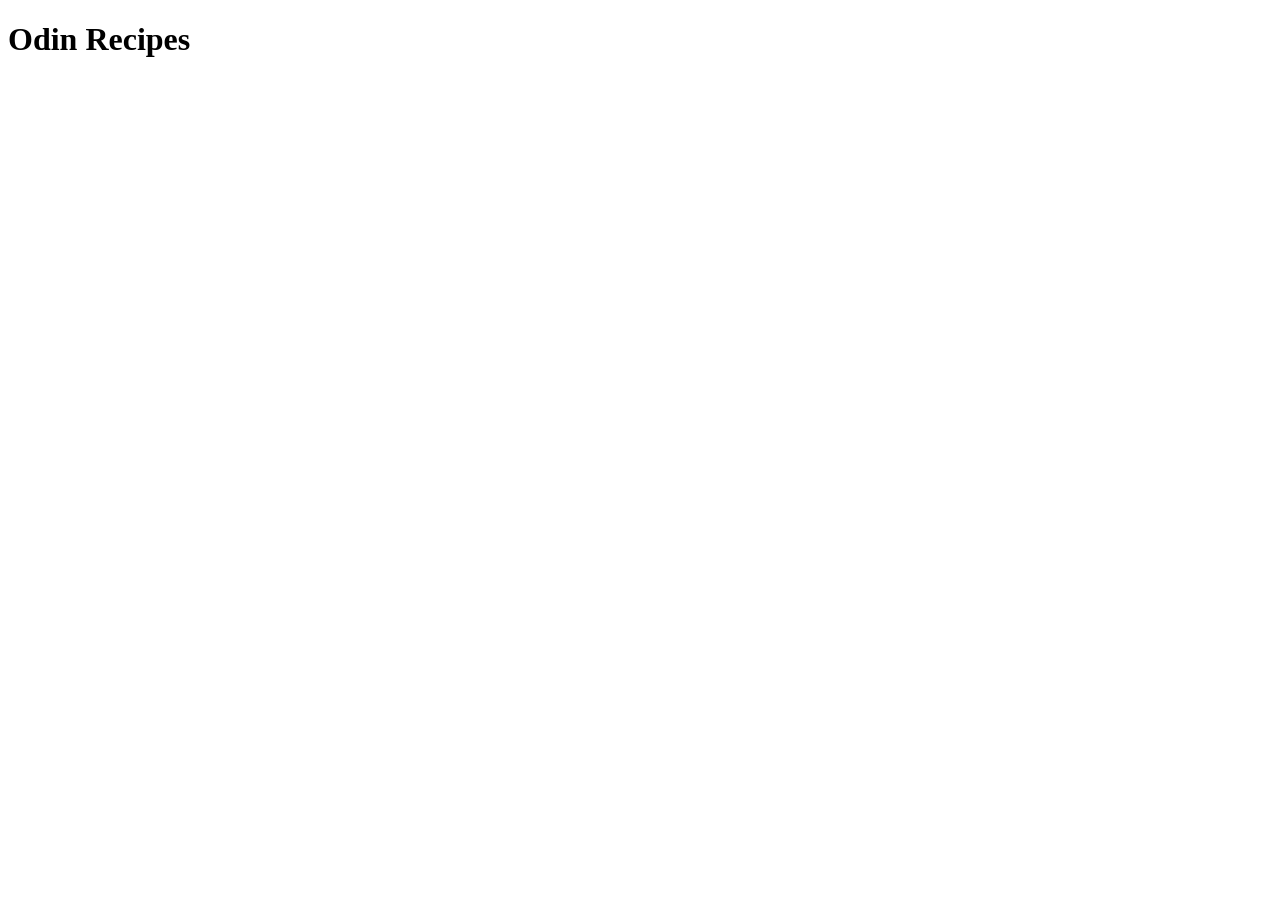
==== index.html @ ac35c350 "Create initial structure" ====
<!DOCTYPE html>
<html lang="en">
<head>
    <meta charset="UTF-8">
    <meta name="viewport" content="width=device-width, initial-scale=1.0">
    <title>Document</title>
</head>
<body>
    <h1>Odin Recipes</h1>
    
</body>
</html>
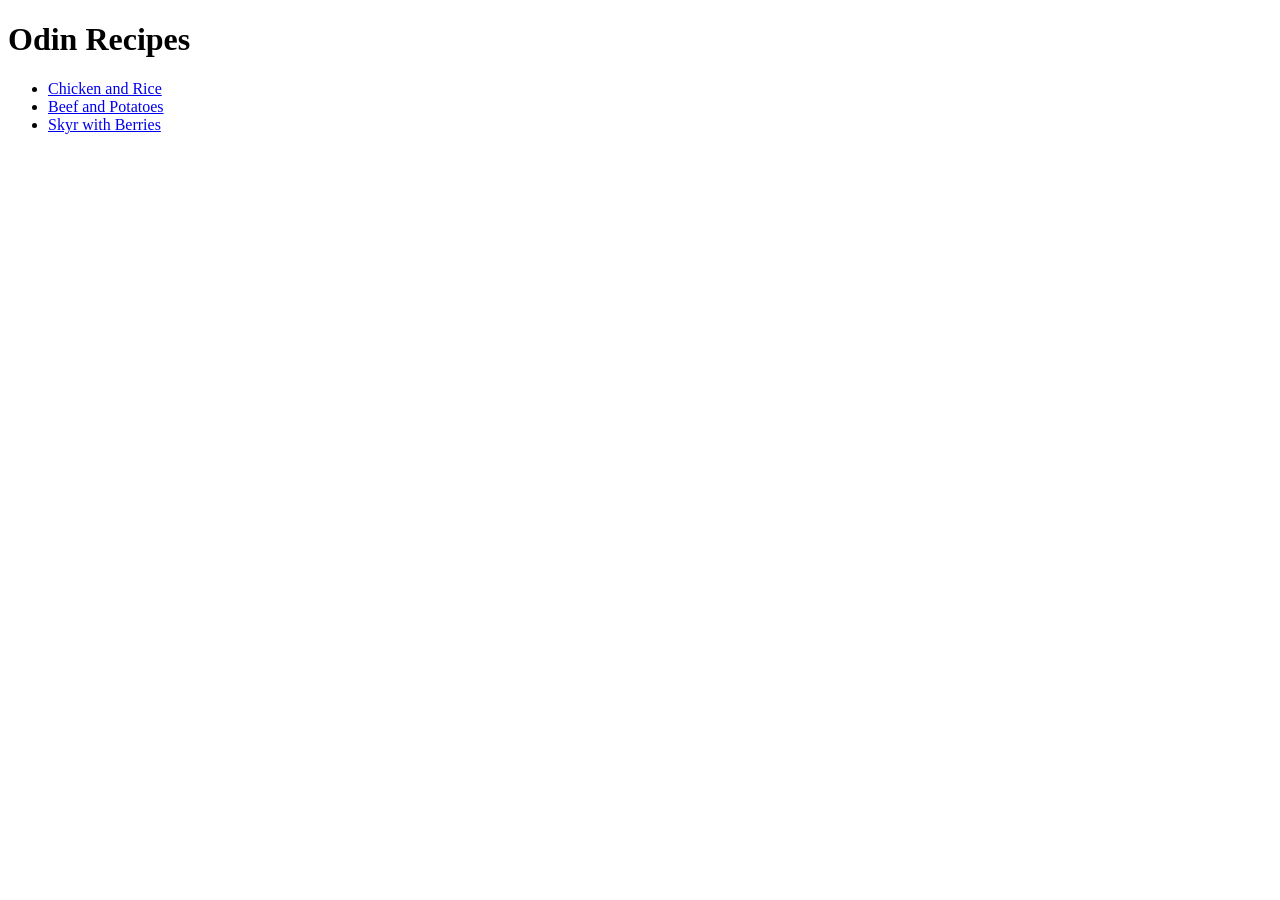
==== commit 9b328577: "Add more recipes" ====
--- a/index.html
+++ b/index.html
@@ -3,10 +3,15 @@
 <head>
     <meta charset="UTF-8">
     <meta name="viewport" content="width=device-width, initial-scale=1.0">
-    <title>Document</title>
+    <title>Odin Recipes</title>
 </head>
 <body>
     <h1>Odin Recipes</h1>
+    <ul>
+        <li><a href="recipes/chickenandrice.html">Chicken and Rice</a></li>
+        <li><a href="recipes/beefandpotatoes.html">Beef and Potatoes</a></li>
+        <li><a href="recipes/skyrwithberries.html">Skyr with Berries</a></li>
+    </ul>
     
 </body>
 </html>
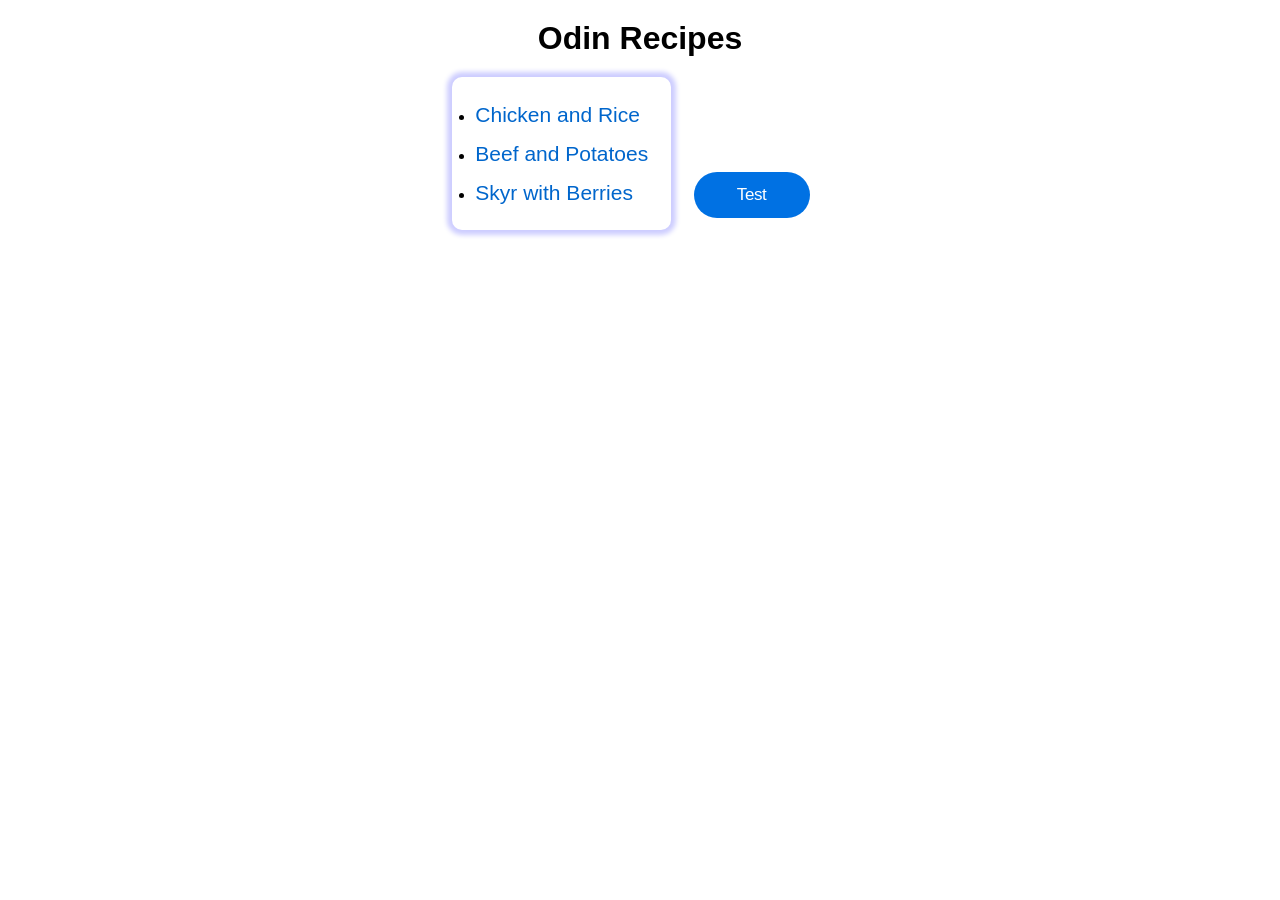
==== commit 77943837: "Add initial CSS styling Style the recipe website with external CSS and experiment with button styles" ====
--- a/index.html
+++ b/index.html
@@ -4,6 +4,7 @@
     <meta charset="UTF-8">
     <meta name="viewport" content="width=device-width, initial-scale=1.0">
     <title>Odin Recipes</title>
+    <link rel="stylesheet" href="styles.css">
 </head>
 <body>
     <h1>Odin Recipes</h1>
@@ -13,5 +14,7 @@
         <li><a href="recipes/skyrwithberries.html">Skyr with Berries</a></li>
     </ul>
     
+    <!-- Experiment: Inspecting and copying the Apple website -->
+    <button>Test</button>
 </body>
 </html>
--- a/styles.css
+++ b/styles.css
@@ -0,0 +1,111 @@
+* {
+    margin: 0;
+    padding: 0;
+    box-sizing: border-box;
+
+    /* Experiment: Inspecting and copying the Apple website */
+    --globalnav-background: rgba(250, 250, 252, .8);
+
+    --sk-body-background-color: rgb(255, 255, 255);
+
+    --sk-button-padding-horizontal: 22px;
+    --sk-button-padding-vertical: 12px;
+    --sk-button-min-width-basis: 70px;
+    --sk-button-margin-horizontal: 18px;
+    --sk-button-margin-vertical: 18px;
+    --sk-button-color: rgb(255, 255, 255);
+    --sk-button-color-hover: var(--sk-button-color);
+    --sk-button-color-active: var(--sk-button-color-hover);
+    --sk-button-border-color: transparent;
+    --sk-button-border-radius: 980px;
+    --sk-button-border-width: 1px;
+    --sk-button-box-sizing: content-box;
+    --sk-button-width: auto;
+    --sk-button-display: inline-block;
+    --sk-button-background: rgb(0, 113, 227);
+    --sk-button-background-hover: #0076DF;
+    --sk-button-background-active: #006EDB;
+}
+
+body {
+    font-family: SF Pro Text, SF Pro Icons, Helvetica Neue, Helvetica, Arial, sans-serif;
+    text-align: center;
+    font-style: normal;
+}
+
+h1 {
+    margin: 20px;
+}
+
+h2 {
+    margin: 15px;
+}
+
+article, ul, ol {
+    display: inline-block;
+    box-shadow: 0 0 5px 5px rgb(0 0 255 / 0.2);
+    padding: 13px;
+    border-radius: 10px;
+}
+
+p {
+    text-align: left;
+}
+
+li {
+    margin: 10px;
+    text-align: left;
+}
+
+a {
+    color: #06c;
+    text-decoration: none;
+    cursor: pointer;
+    font-weight: 400;
+    text-align: center;
+    font-size: 21px;
+    line-height: 1.381002381;
+}
+
+a:hover {
+    text-decoration: underline;
+}
+
+img {
+    border-radius: 15px;
+}
+
+.steps-list {
+    max-width: 300px;
+}
+
+/* Experiment: Inspecting and copying the Apple website */
+button {
+    font-size: 17px;
+    line-height: 1.1764805882;
+    font-weight: 400;
+    letter-spacing: -.022em;
+    font-family: SF Pro Text, SF Pro Icons, Helvetica Neue, Helvetica, Arial, sans-serif;
+    background: var(--sk-button-background, rgb(0, 113, 227));
+    color: var(--sk-button-color, rgb(255, 255, 255));
+    border-radius: var(--sk-button-border-radius, 980px);
+    padding: var(--sk-button-padding-vertical, 12px) var(--sk-button-padding-horizontal, 22px);
+    margin: var(--sk-button-margin-horizontal, 18px) var(--sk-button-margin-vertical, 18px);
+    min-width: var(--sk-button-min-width-basis, 70px);
+    border-color: var(--sk-button-border-color, transparent);
+    border-width: var(--sk-button-border-width, 1px);
+    box-sizing: var(--sk-button-box-sizing, content-box);
+    width: var(--sk-button-width, auto);
+    display: var(--sk-button-display, inline-block);
+}
+
+button:hover {
+    color: var(--sk-button-color-hover, rgb(255, 255, 255));
+    background-color: var(--sk-button-background-hover, #0076DF);
+    cursor: pointer;
+}
+
+button:active {
+    color: var(--sk-button-color-active, rgb(255, 255, 255));
+    background-color: var(--sk-button-background-active, #006EDB);
+}
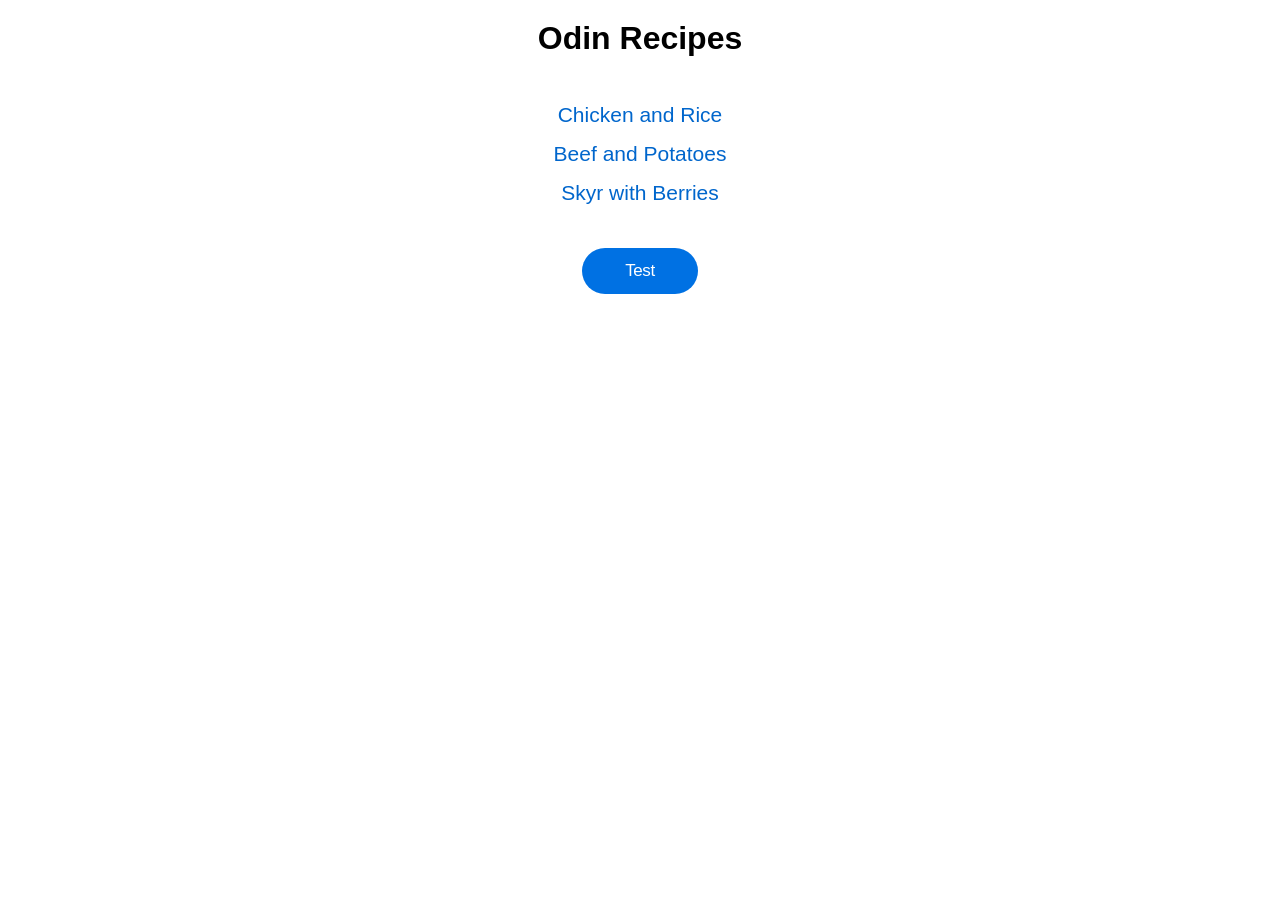
==== commit e3257e6e: "Fix start page navigation alignment and design" ====
--- a/index.html
+++ b/index.html
@@ -8,7 +8,7 @@
 </head>
 <body>
     <h1>Odin Recipes</h1>
-    <ul>
+    <ul id="nav">
         <li><a href="recipes/chickenandrice.html">Chicken and Rice</a></li>
         <li><a href="recipes/beefandpotatoes.html">Beef and Potatoes</a></li>
         <li><a href="recipes/skyrwithberries.html">Skyr with Berries</a></li>
--- a/styles.css
+++ b/styles.css
@@ -75,6 +75,18 @@
     border-radius: 15px;
 }
 
+#nav {
+    display: block;
+    box-shadow: none;
+    padding: 13px;
+    border-radius: 10px;
+    list-style: none;
+}
+
+#nav li {
+    text-align: center;
+}
+
 .steps-list {
     max-width: 300px;
 }
